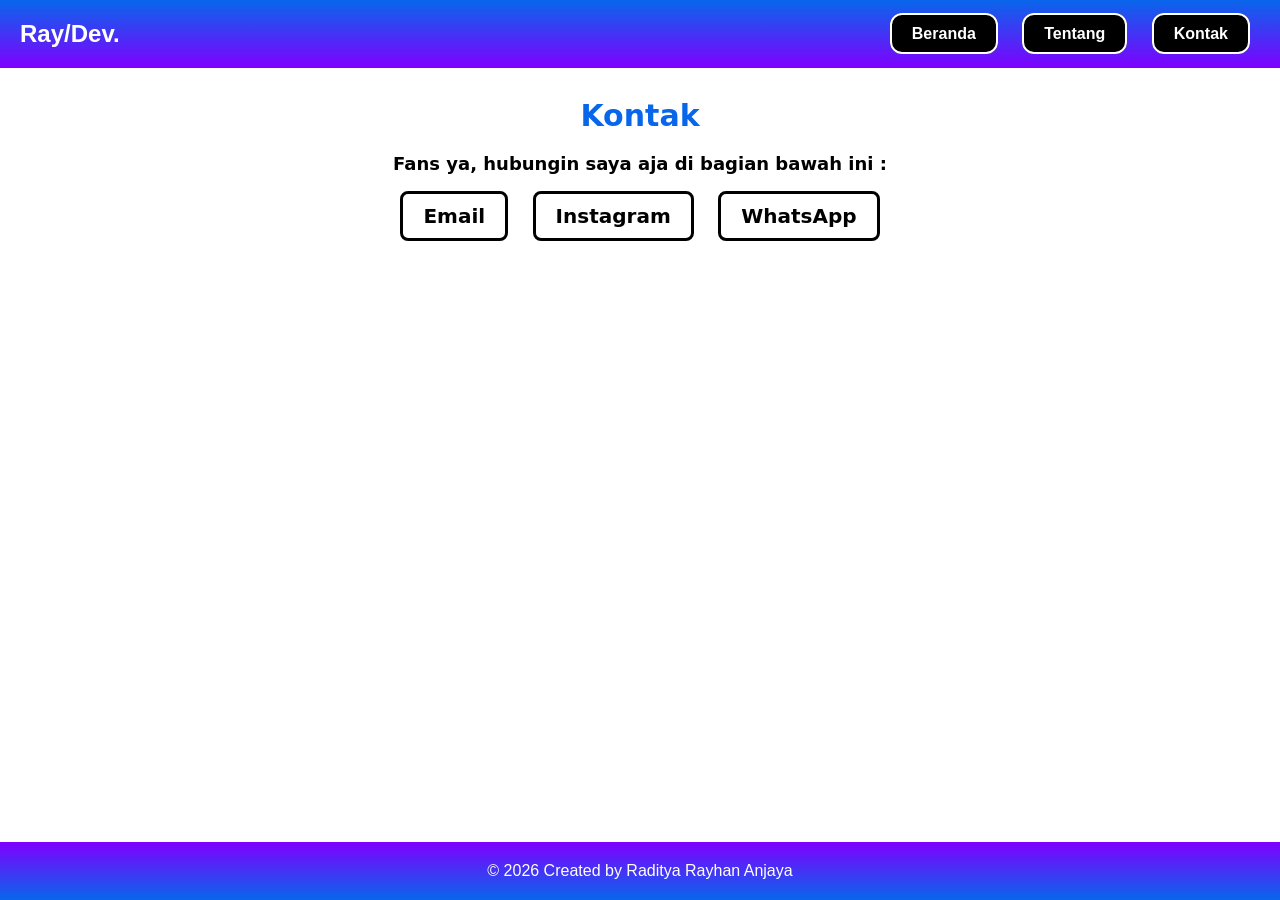
==== kontak.html @ 26a075ae "Add files via upload" ====
<!DOCTYPE html>
<html lang="en">
<head>
    <meta charset="UTF-8">
    <meta name="viewport" content="width=device-width, initial-scale=1.0">
<title>PORTOFOLIO - Kontak</title>
<link rel="stylesheet" href="kontak.css">
</head>
<body>
    <!-- NAVBAR -->
        <nav>
            <h1>Ray/Dev.</h1>
            <div>
            <a href="index.html">Beranda</a>
            <a href="tentang.html">Tentang</a>
            <a href="#">Kontak</a>
            </div>
        </nav>
        <!-- ISI -->
        <main>
            <h2>Kontak</h2>
            <p>Fans ya, hubungin saya aja di bagian bawah ini :</p>
            <ul>
                <li><a class="email" href="mailto:rayhanrazqa25@gmail.com">Email</a></li>
                <li><a class="ig" href="https://www.instagram.com/ray.anjaya/" target="_blank">Instagram</a></li>
                <li><a class="wa" href="https://wa.me/085810595492" target="_blank">WhatsApp</a></li>
            </ul>
        </main>
        <!-- FOOTER -->
        <footer>
            <p>&copy; 2026 Created by Raditya Rayhan Anjaya</p>
        </footer>
    </body>
</html>
---- kontak.css ----
/* BAGIAN POKOK */
main {
    text-align: center;
    margin: 30px auto;
    flex: 1;
}

body {
    font-family: Arial, sans-serif;
    display: flex;
    flex-direction: column;
    min-height: 100vh;
}

*{
    margin: 0;
    padding: 0;
}

/* NAVBAR */
nav {
    background: linear-gradient(#0866eb, #7f00ff);
    font-family: Arial, sans-serif;
    text-align: center;
    display: flex;
    justify-content: space-between;
    align-items: center;
    padding: 20px;
}

nav a, nav h1 {
    font-weight: bolder;
    text-decoration: none;
    color: #fff;
}

nav a {
    margin-left: auto;
    background-color: #000;
    border: 2px solid #fff;
    border-radius: 12px;
    padding: 10px 20px;
    margin: 10px;
    transition: 0.5s;
}

nav a:hover {
    margin-left: auto;
    color: #000;
    background-color: #ffffff;
    border: 2px solid #fff;
    box-shadow: 0px 0px 10px #fff;
    padding: 15px 25px;
    border-radius: 8px;
    margin: 10px;
    transition: 0.5s;
}

/* ISI */
main h2 {
    font-size: 30px;
    margin-bottom: 20px;
    color: #0866eb;
    font-family: system-ui, -apple-system, BlinkMacSystemFont, 'Segoe UI', Roboto, Oxygen, Ubuntu, Cantarell, 'Open Sans', 'Helvetica Neue', sans-serif;
    font-weight: bold;
}

main p {
    font-size: 18px;
    margin-bottom: 20px;
    color: #000000;
    font-weight: bold;
    font-family: system-ui, -apple-system, BlinkMacSystemFont, 'Segoe UI', Roboto, Oxygen, Ubuntu, Cantarell, 'Open Sans', 'Helvetica Neue', sans-serif;
}

main ul {
    list-style: none;
    padding: 0;
    margin: 0;
}

main ul li {
    font-size: 20px;
    display: inline-block;
    margin-bottom: 10px;
    padding: 10px;
    border-radius: 5px;
    cursor: pointer;
    background-color: #fff;
    color: #000000;
    font-weight: bolder;
    list-style: none;
    transition:ease-in-out 0.1s;
}

main a {
    padding: 10px 20px;
    justify-content: center;
    justify-items: center;
    border: 3px solid #000;
    border-radius: 8px;
    background-color: #fff;
    text-decoration: none;
    color: #000;
    font-weight: bold;
    font-family: system-ui, -apple-system, BlinkMacSystemFont, 'Segoe UI', Roboto, Oxygen, Ubuntu, Cantarell, 'Open Sans', 'Helvetica Neue', sans-serif;
    transition: ease-in-out 0.1s;
}

main .email:hover {
    padding: 15px 25px;
    background: linear-gradient(to left, #ebe708, #ff0000);
    transition: ease-in-out 0.1s;
}

main .ig:hover {
    padding: 15px 25px;
    background: linear-gradient(to left, #ef8e06, #7f00ff);
    transition: ease-in-out 0.1s;
}

main .wa:hover {
    padding: 15px 25px;
    background: linear-gradient(to left, #00ff00, #0866eb);
    transition: ease-in-out 0.1s;
}

/* FOOTER */
footer {
    background: linear-gradient( #7f00ff, rgb(8, 102, 235));
    color: #fff;
    text-align: center;
    padding: 20px;
}
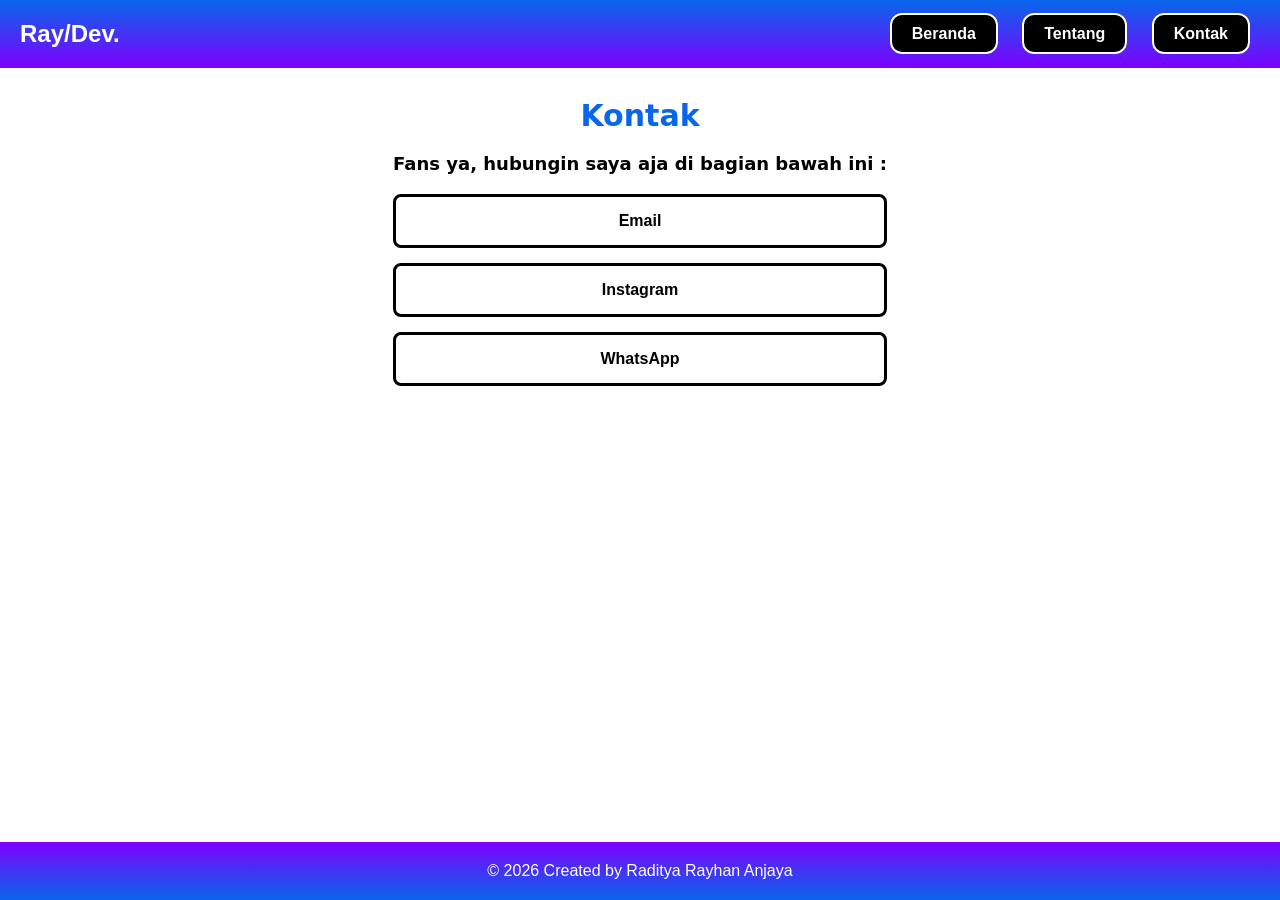
==== commit c4dacb4d: "Update kontak.html" ====
--- a/kontak.html
+++ b/kontak.html
@@ -20,15 +20,15 @@
         <main>
             <h2>Kontak</h2>
             <p>Fans ya, hubungin saya aja di bagian bawah ini :</p>
-            <ul>
-                <li><a class="email" href="mailto:rayhanrazqa25@gmail.com">Email</a></li>
-                <li><a class="ig" href="https://www.instagram.com/ray.anjaya/" target="_blank">Instagram</a></li>
-                <li><a class="wa" href="https://wa.me/085810595492" target="_blank">WhatsApp</a></li>
-            </ul>
+            <div class="kontak">
+                <a class="email" href="mailto:rayhanrazqa25@gmail.com">Email</a>
+                <a class="ig" href="https://www.instagram.com/ray.anjaya/" target="_blank">Instagram</a>
+                <a class="wa" href="https://wa.me/085810595492" target="_blank">WhatsApp</a>
+            </div>
         </main>
         <!-- FOOTER -->
         <footer>
             <p>&copy; 2026 Created by Raditya Rayhan Anjaya</p>
         </footer>
     </body>
-</html>+</html>
--- a/kontak.css
+++ b/kontak.css
@@ -81,7 +81,6 @@
 
 main ul li {
     font-size: 20px;
-    display: inline-block;
     margin-bottom: 10px;
     padding: 10px;
     border-radius: 5px;
@@ -90,39 +89,43 @@
     color: #000000;
     font-weight: bolder;
     list-style: none;
-    transition:ease-in-out 0.1s;
+    transition:ease-in-out 0.3s;
 }
 
-main a {
-    padding: 10px 20px;
-    justify-content: center;
-    justify-items: center;
+.kontak a {
+    margin-top: 15px;
+    text-decoration: none;
+    color: black;
+    font-weight: bold;
+    border-radius: 8px;
     border: 3px solid #000;
-    border-radius: 8px;
+    padding: 15px 20px;
     background-color: #fff;
-    text-decoration: none;
-    color: #000;
-    font-weight: bold;
-    font-family: system-ui, -apple-system, BlinkMacSystemFont, 'Segoe UI', Roboto, Oxygen, Ubuntu, Cantarell, 'Open Sans', 'Helvetica Neue', sans-serif;
-    transition: ease-in-out 0.1s;
+    transition:ease-in-out 0.1s;
+    display: flex;
+    flex-direction: column;
+    align-items: center;    
 }
 
 main .email:hover {
     padding: 15px 25px;
+    transform: translateY(-2px);
     background: linear-gradient(to left, #ebe708, #ff0000);
-    transition: ease-in-out 0.1s;
+    transition: ease-in-out 0.3s;
 }
 
 main .ig:hover {
     padding: 15px 25px;
+    transform: translateY(-2px);
     background: linear-gradient(to left, #ef8e06, #7f00ff);
-    transition: ease-in-out 0.1s;
+    transition: ease-in-out 0.3s;
 }
 
 main .wa:hover {
     padding: 15px 25px;
+    transform: translateY(-2px);
     background: linear-gradient(to left, #00ff00, #0866eb);
-    transition: ease-in-out 0.1s;
+    transition: ease-in-out 0.3s;
 }
 
 /* FOOTER */
@@ -131,4 +134,4 @@
     color: #fff;
     text-align: center;
     padding: 20px;
-}+}
